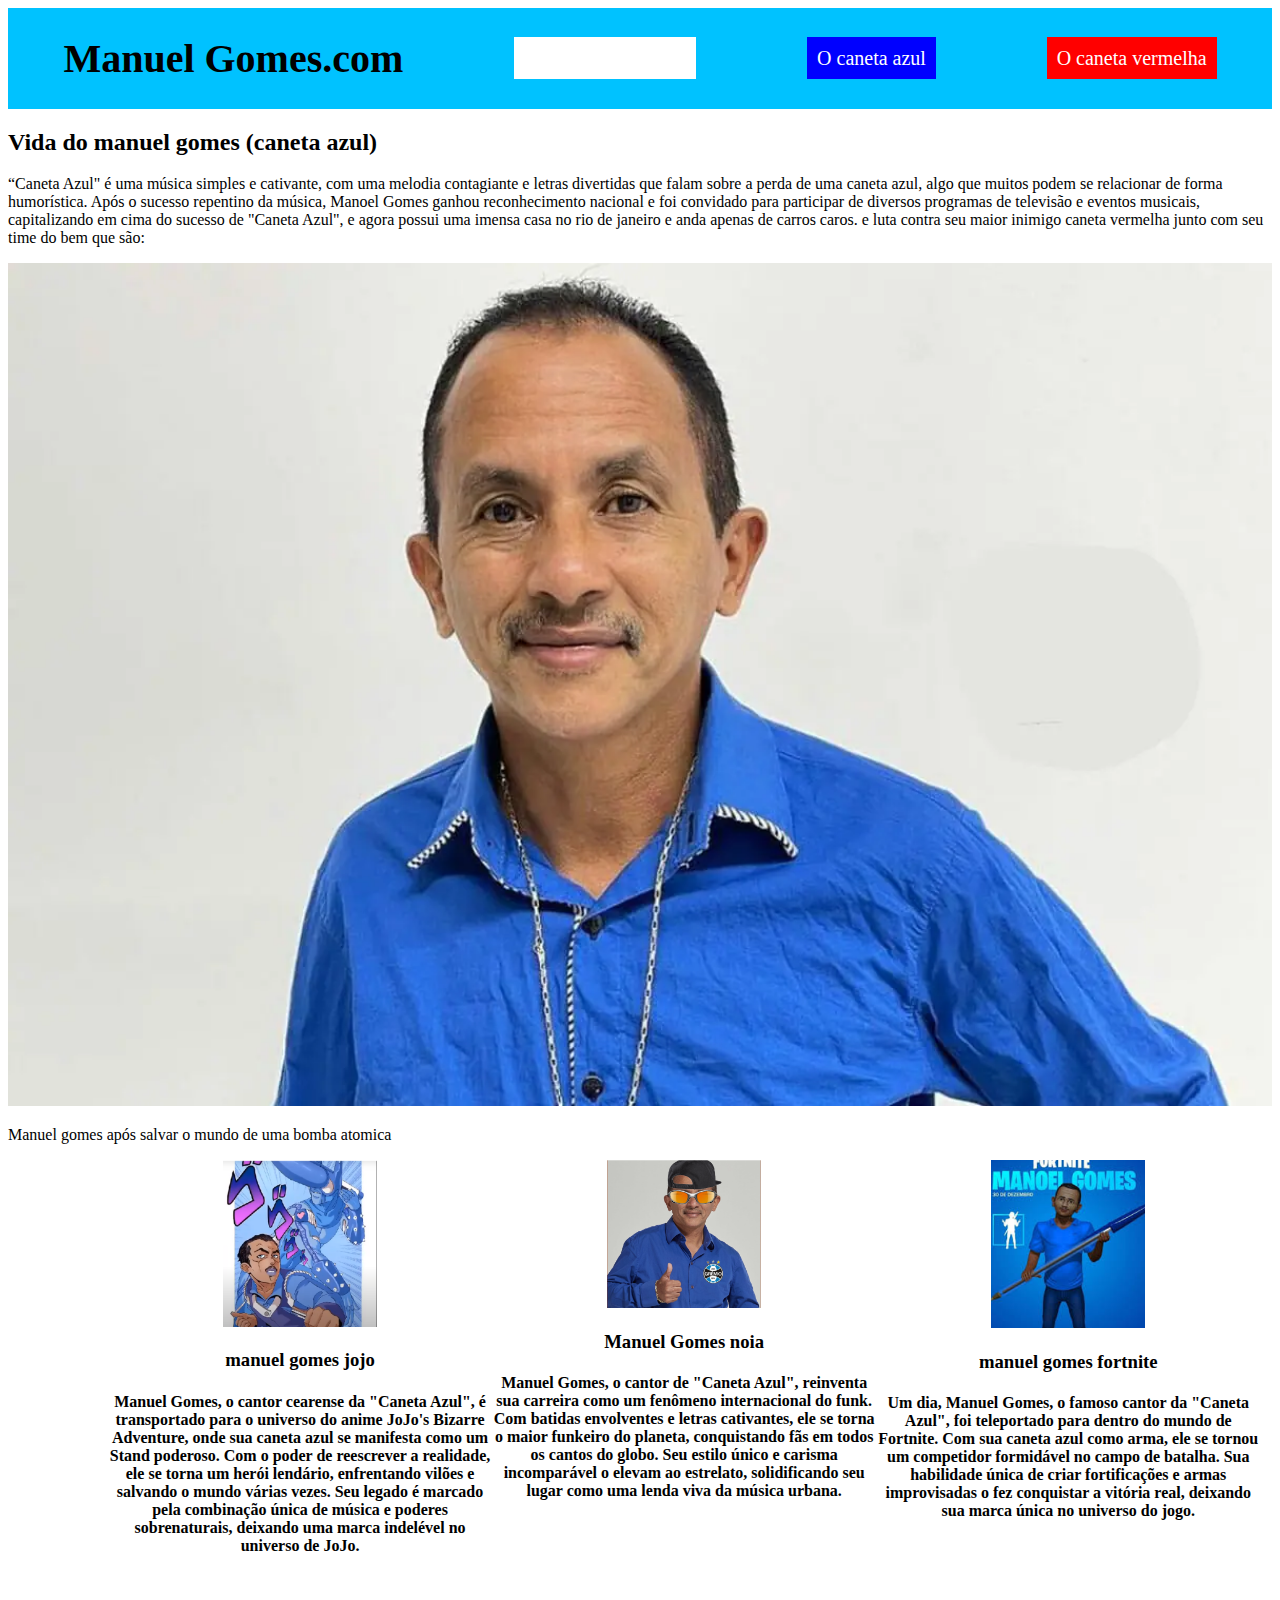
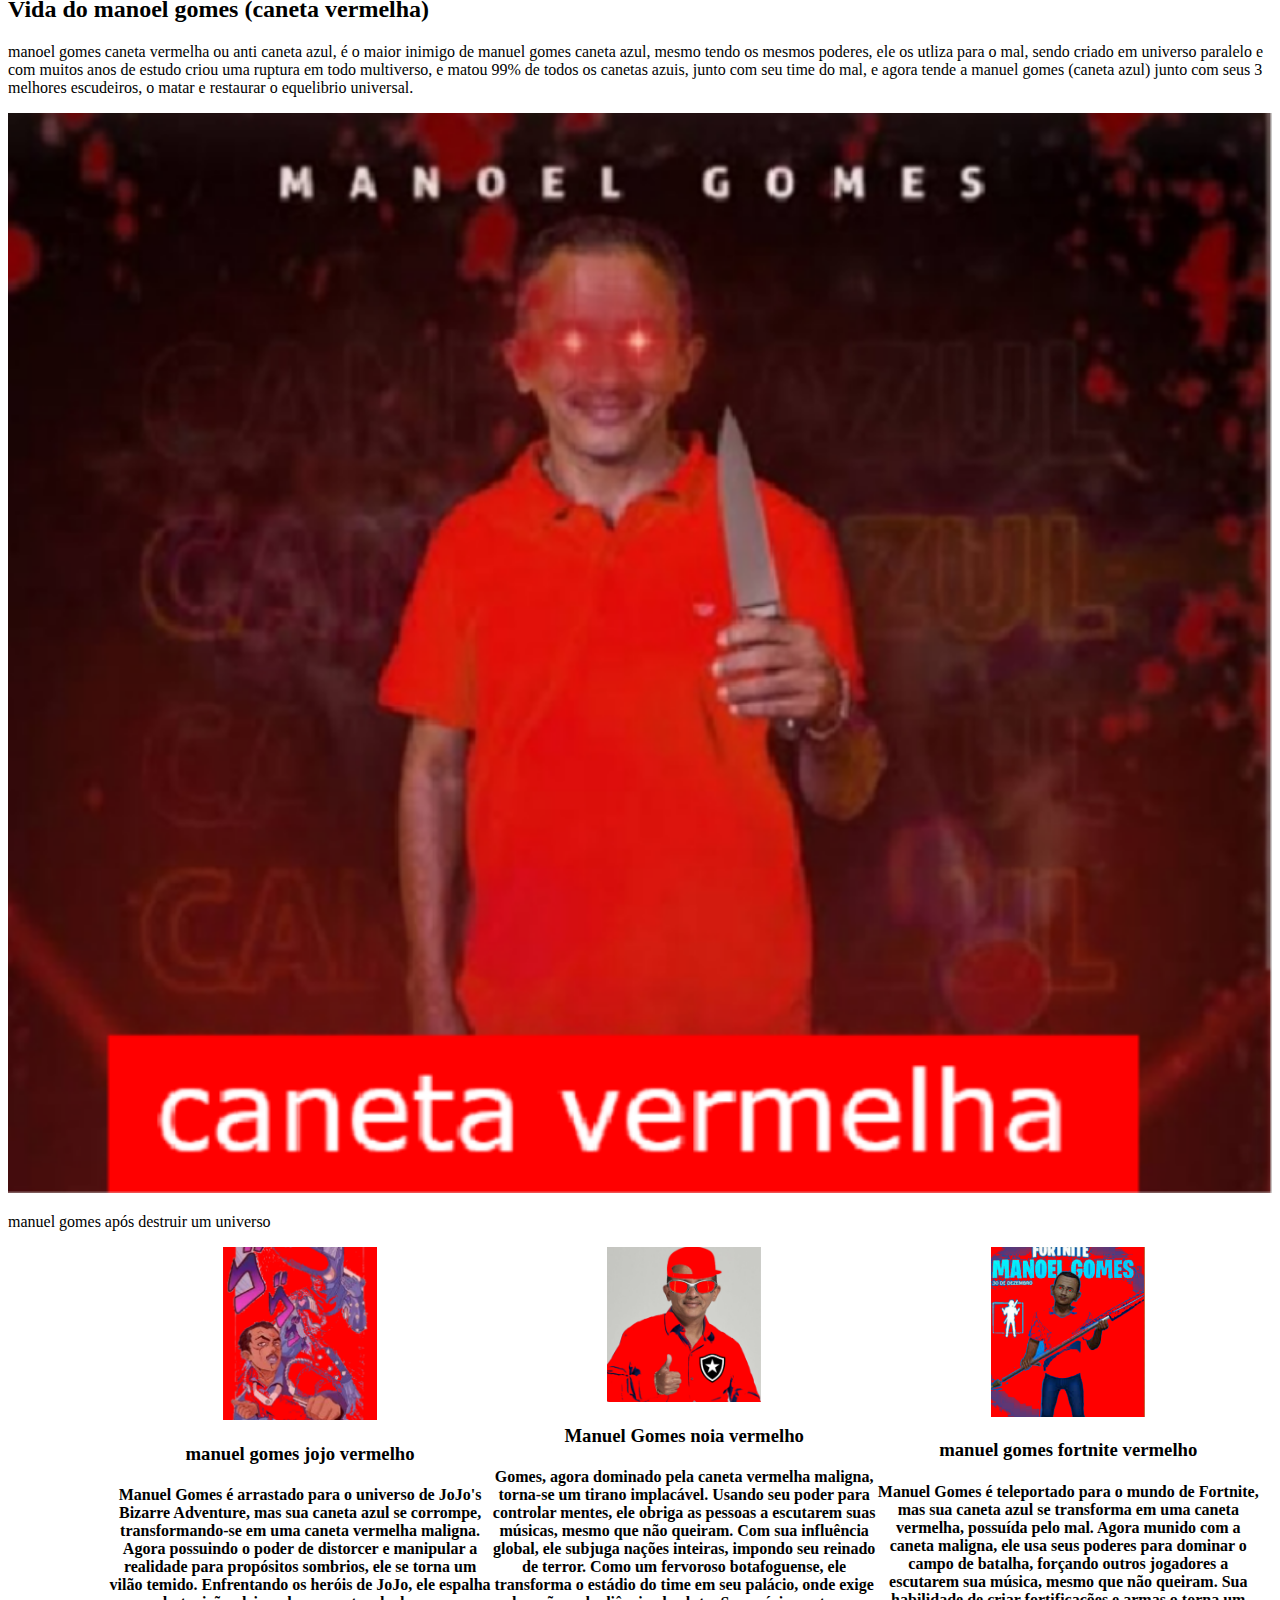
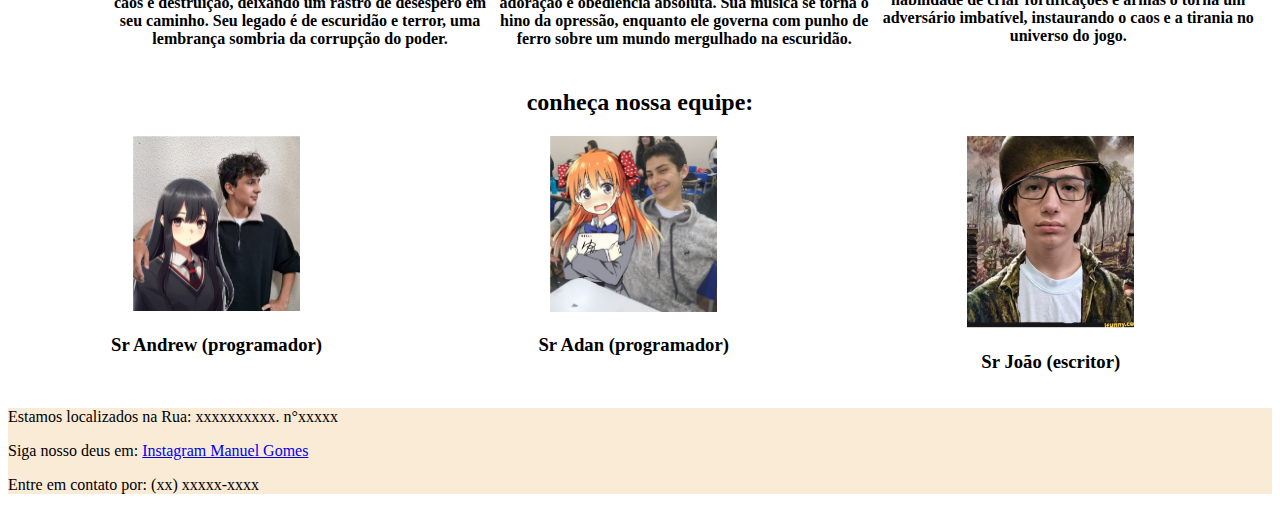
==== index.html @ 4ee93c65 "s" ====
<!DOCTYPE html>
<html lang="pt-br">

<head>
    <meta charset="UTF-8">
    <meta name="viewport" content="width=device-width, initial-scale=1.0">
    <title>2 ano i</title>
    <link rel="stylesheet" href="./style.css">
</head>

<body>
    <header>
        
        <h1>Manuel Gomes.com</h1>
        <p class="equipe"><a href="#equipe">criadores dessa obra</a></p>
        <p class="azul"><a href="#vermelhos">O caneta azul</a></p>
        <p class="vermelha"><a href="#azuis">O caneta vermelha</a></p>
    </header>
    <section  id="azuis" id="intro">
        <div>
            <h2>Vida do manuel gomes (caneta azul)</h2>
            <p> “Caneta Azul" é uma música simples e cativante, com uma melodia contagiante e letras divertidas que falam sobre a perda de uma caneta azul, algo que muitos podem se relacionar de forma humorística.
                Após o sucesso repentino da música, Manoel Gomes ganhou reconhecimento nacional e foi convidado para participar de diversos programas de televisão e eventos musicais, capitalizando em cima do sucesso de "Caneta Azul", e agora possui uma imensa casa no rio  de janeiro e anda apenas de carros caros. e luta contra seu maior inimigo caneta vermelha junto com seu time do bem que são:</p>
        </div>
        <div>
        <img class=img-intro src="./manoel-gomes-caneta-azul-golpe-milionario.webp" alt="caneta azul">
        <p> Manuel gomes após salvar o mundo de uma bomba atomica</p>
    </div>
    </section>
    <section class="manuel-gomes-azuis">
        <div>
            <img class="manuel-azul" src="/manuel-gomes-jojo.png" alt="Foto do manuel gomes jojo">
            <h3>manuel gomes jojo </h3>
            <h4>Manuel Gomes, o cantor cearense da "Caneta Azul", é transportado para o universo do anime JoJo's Bizarre Adventure, onde sua caneta azul se manifesta como um Stand poderoso. Com o poder de reescrever a realidade, ele se torna um herói lendário, enfrentando vilões e salvando o mundo várias vezes. Seu legado é marcado pela combinação única de música e poderes sobrenaturais, deixando uma marca indelével no universo de JoJo.</h4>
        </div>
        <div>
            <img class="manuel-azul" src="/manuel-gomes-noia.png" alt="Foto do manuel-gomes-noia">
            <h3>Manuel Gomes noia </h3>
            <h4>Manuel Gomes, o cantor de "Caneta Azul", reinventa sua carreira como um fenômeno internacional do funk. Com batidas envolventes e letras cativantes, ele se torna o maior funkeiro do planeta, conquistando fãs em todos os cantos do globo. Seu estilo único e carisma incomparável o elevam ao estrelato, solidificando seu lugar como uma lenda viva da música urbana.</h4>
        </div>
        <div>
            <img class="manuel-azul" src="/manuel-gomes-fortnite.png" alt="Foto do manuel gomes fornite">
            <h3>manuel gomes fortnite </h3>
            <h4>Um dia, Manuel Gomes, o famoso cantor da "Caneta Azul", foi teleportado para dentro do mundo de Fortnite. Com sua caneta azul como arma, ele se tornou um competidor formidável no campo de batalha. Sua habilidade única de criar fortificações e armas improvisadas o fez conquistar a vitória real, deixando sua marca única no universo do jogo.</h4>
        </div>
</section>
<section id="vermelhos" id="intro">
    <div>
        <h2>Vida do manoel gomes (caneta vermelha)</h2>
        <p> manoel gomes caneta vermelha ou anti caneta azul, é o maior inimigo de manuel gomes caneta azul, mesmo tendo os mesmos poderes, ele os utliza para o mal, sendo criado em universo paralelo e com muitos anos de estudo criou uma ruptura em todo multiverso, e matou 99% de todos os canetas azuis, junto com seu time do mal, e agora tende a manuel gomes (caneta azul) junto com seus 3 melhores escudeiros, o matar e restaurar o equelibrio universal.</p>
    </div>
    <div>
    <img class=img-intro src="./manuel-vermelho.png" alt="caneta azul">
    <p> manuel gomes após destruir um universo</p>
</div>
</section>

<section class="manuel-gomes-azuis">
    <div>
        <img src="./manuel-jojo-vermelho.png" alt="Foto do manuel gomes jojo">
        <h3>manuel gomes jojo vermelho </h3>
        <h4>Manuel Gomes é arrastado para o universo de JoJo's Bizarre Adventure, mas sua caneta azul se corrompe, transformando-se em uma caneta vermelha maligna. Agora possuindo o poder de distorcer e manipular a realidade para propósitos sombrios, ele se torna um vilão temido. Enfrentando os heróis de JoJo, ele espalha caos e destruição, deixando um rastro de desespero em seu caminho. Seu legado é de escuridão e terror, uma lembrança sombria da corrupção do poder.</h4>
    </div>
    <div>
        <img src="./manuel-noia-vermelho.png" alt="Foto do manuel-gomes-noia">
        <h3>Manuel Gomes noia vermelho </h3>
        <h4> Gomes, agora dominado pela caneta vermelha maligna, torna-se um tirano implacável. Usando seu poder para controlar mentes, ele obriga as pessoas a escutarem suas músicas, mesmo que não queiram. Com sua influência global, ele subjuga nações inteiras, impondo seu reinado de terror. Como um fervoroso botafoguense, ele transforma o estádio do time em seu palácio, onde exige adoração e obediência absoluta. Sua música se torna o hino da opressão, enquanto ele governa com punho de ferro sobre um mundo mergulhado na escuridão.</h4>
    </div>
    <div>
        <img src="./manuel-fort-vermleho.png" alt="Foto do manuel gomes fornite">
        <h3>manuel gomes fortnite vermelho </h3>
        <h4>Manuel Gomes é teleportado para o mundo de Fortnite, mas sua caneta azul se transforma em uma caneta vermelha, possuída pelo mal. Agora munido com a caneta maligna, ele usa seus poderes para dominar o campo de batalha, forçando outros jogadores a escutarem sua música, mesmo que não queiram. Sua habilidade de criar fortificações e armas o torna um adversário imbatível, instaurando o caos e a tirania no universo do jogo.</h4>
    </div>
</section>
<section id="equipe">
        <h2>conheça nossa equipe: </h2>
        <div class="integrantes">
            <div>
                <img src="/andrew lindo.png" alt="Foto do andrew lindo">
                <h3>Sr Andrew (programador) </h3>
            </div>
            <div>
                <img src="/adan gostoso.png" alt="Foto do adan gostoso">
                <h3>Sr Adan (programador) </h3>
            </div>
            <div>
                <img  a src="/joao de guerra.png" alt="Foto do Joao de guerra">
                <h3>Sr João (escritor) </h3>
            </div>
        </div>
    </section>
    <footer>
        <p> Estamos localizados na Rua: xxxxxxxxxx. n°xxxxx</p>
        <p>Siga nosso deus em: <a href="https://www.instagram.com/manoelgomesbr/">Instagram Manuel Gomes</a></p>
        <p>Entre em contato por: (xx) xxxxx-xxxx</p>
    </footer>


</body>

</html>
---- style.css ----
:root{
    --azulcaneta: #ffffff;
}

body{
    background-color: var(--azulcaneta);

}



img{ 
    width: 40%;
} 
header{
    font-size: 20px;
    margin: 0;
    display: flex;
    align-items: center;
    justify-content: space-around;
    background-color:#00C2FF;

}

.equipe a{
    color: white;
    background-color: rgb(255, 255, 255);
    padding: 10px;
}

.azul a{
    color: white;
    background-color: blue;
    padding: 10px;
}

.vermelha a{
    color: white;
    background-color: rgb(255, 0, 0);
    padding: 10px;
}

#intro{
    display: flex;
    background-color: #afafaf;
    margin: 20px;
    margin-left: 100px;
    padding: 40px ;
    font-size: 27px;

}

.img-intro{
    width: 100%;
}

#equipe{
    text-align: center;
}

.integrantes{
    display: grid;
    grid-template-columns: 33% 33% 33%;
}

.ft_integrante{
    width: 40%;
}
.manuel-gomes-azuis{
    display: grid;
    text-align: center;
    grid-template-columns: 33% 33% 33%;
    margin-left: 100px;
}

footer{
    background-color: antiquewhite;
    color: black;
}

header a{
    color: black;
    text-decoration: none;
}
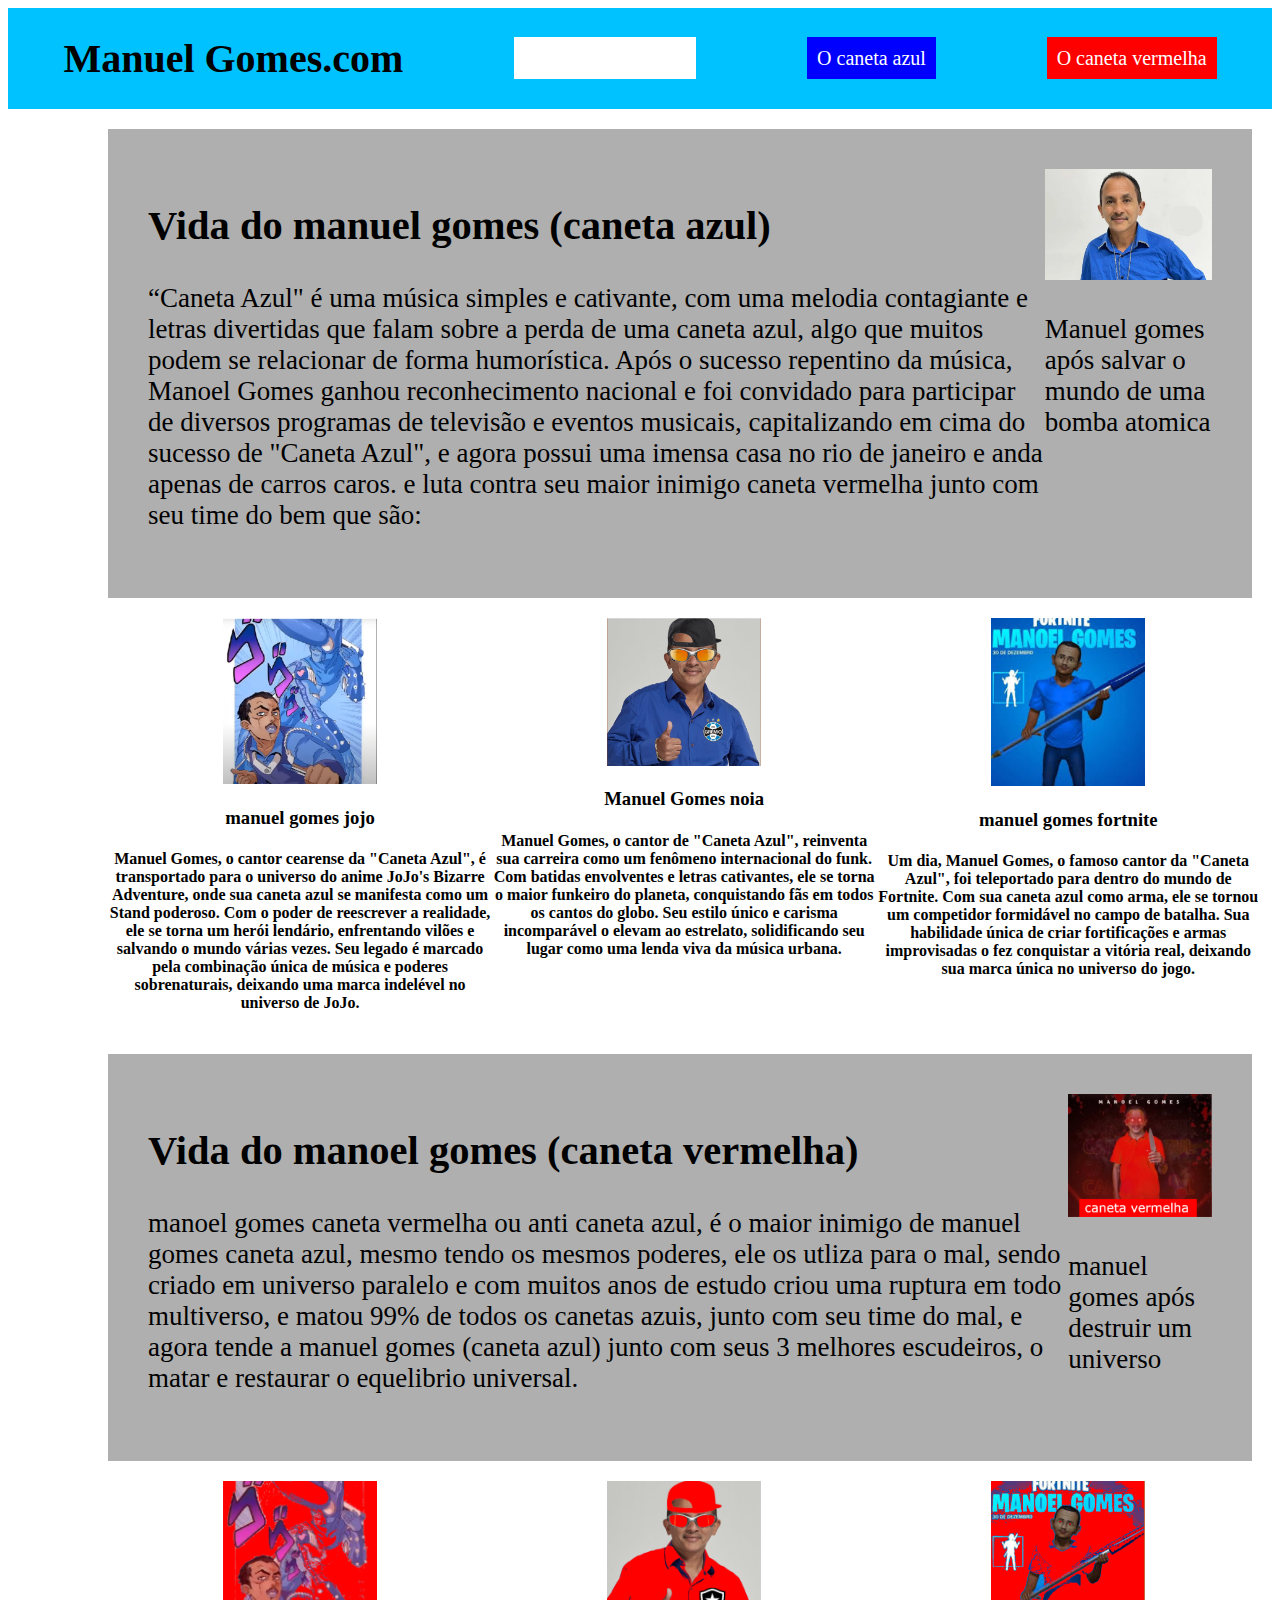
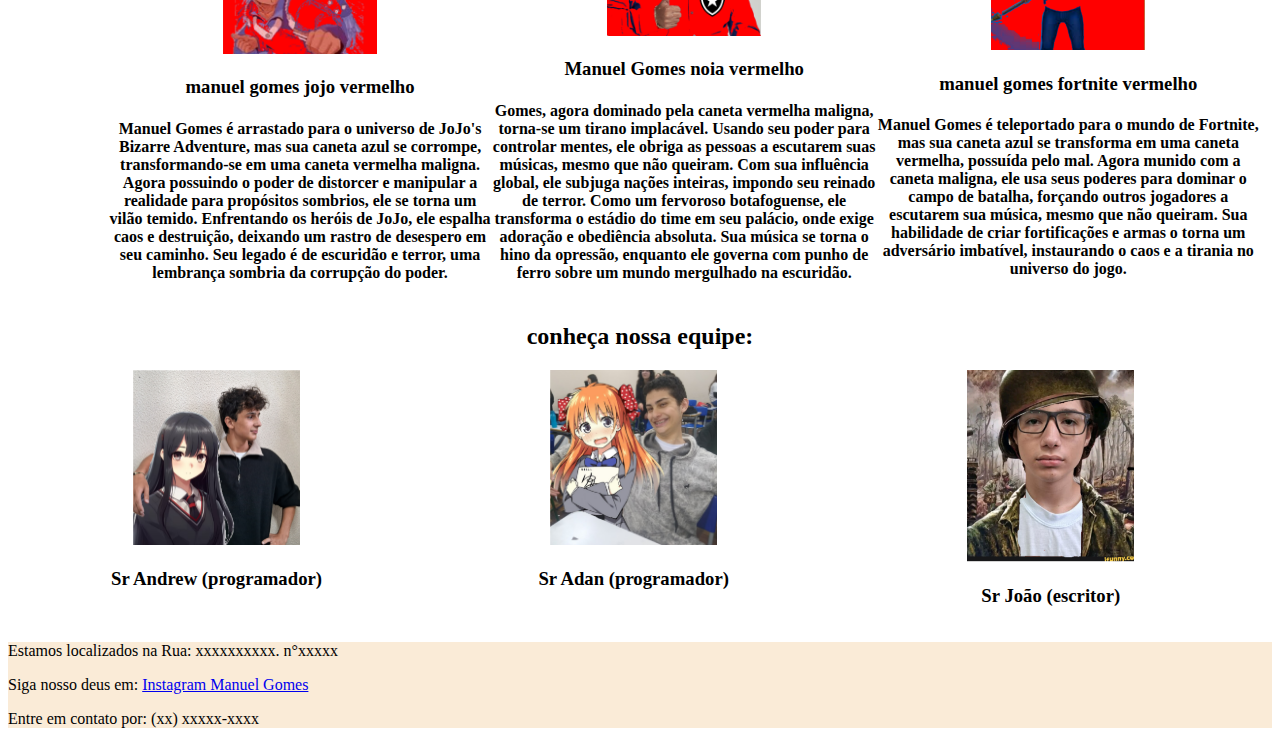
==== commit af12a977: "s" ====
--- a/index.html
+++ b/index.html
@@ -13,10 +13,10 @@
         
         <h1>Manuel Gomes.com</h1>
         <p class="equipe"><a href="#equipe">criadores dessa obra</a></p>
-        <p class="azul"><a href="#vermelhos">O caneta azul</a></p>
-        <p class="vermelha"><a href="#azuis">O caneta vermelha</a></p>
+        <p class="azul"><a href="#azuis">O caneta azul</a></p>
+        <p class="vermelha"><a href="#vermelhos">O caneta vermelha</a></p>
     </header>
-    <section  id="azuis" id="intro">
+    <section id="intro" id="azuis">
         <div>
             <h2>Vida do manuel gomes (caneta azul)</h2>
             <p> “Caneta Azul" é uma música simples e cativante, com uma melodia contagiante e letras divertidas que falam sobre a perda de uma caneta azul, algo que muitos podem se relacionar de forma humorística.
@@ -44,7 +44,7 @@
             <h4>Um dia, Manuel Gomes, o famoso cantor da "Caneta Azul", foi teleportado para dentro do mundo de Fortnite. Com sua caneta azul como arma, ele se tornou um competidor formidável no campo de batalha. Sua habilidade única de criar fortificações e armas improvisadas o fez conquistar a vitória real, deixando sua marca única no universo do jogo.</h4>
         </div>
 </section>
-<section id="vermelhos" id="intro">
+<section id="intro" id="vermelhos" >
     <div>
         <h2>Vida do manoel gomes (caneta vermelha)</h2>
         <p> manoel gomes caneta vermelha ou anti caneta azul, é o maior inimigo de manuel gomes caneta azul, mesmo tendo os mesmos poderes, ele os utliza para o mal, sendo criado em universo paralelo e com muitos anos de estudo criou uma ruptura em todo multiverso, e matou 99% de todos os canetas azuis, junto com seu time do mal, e agora tende a manuel gomes (caneta azul) junto com seus 3 melhores escudeiros, o matar e restaurar o equelibrio universal.</p>
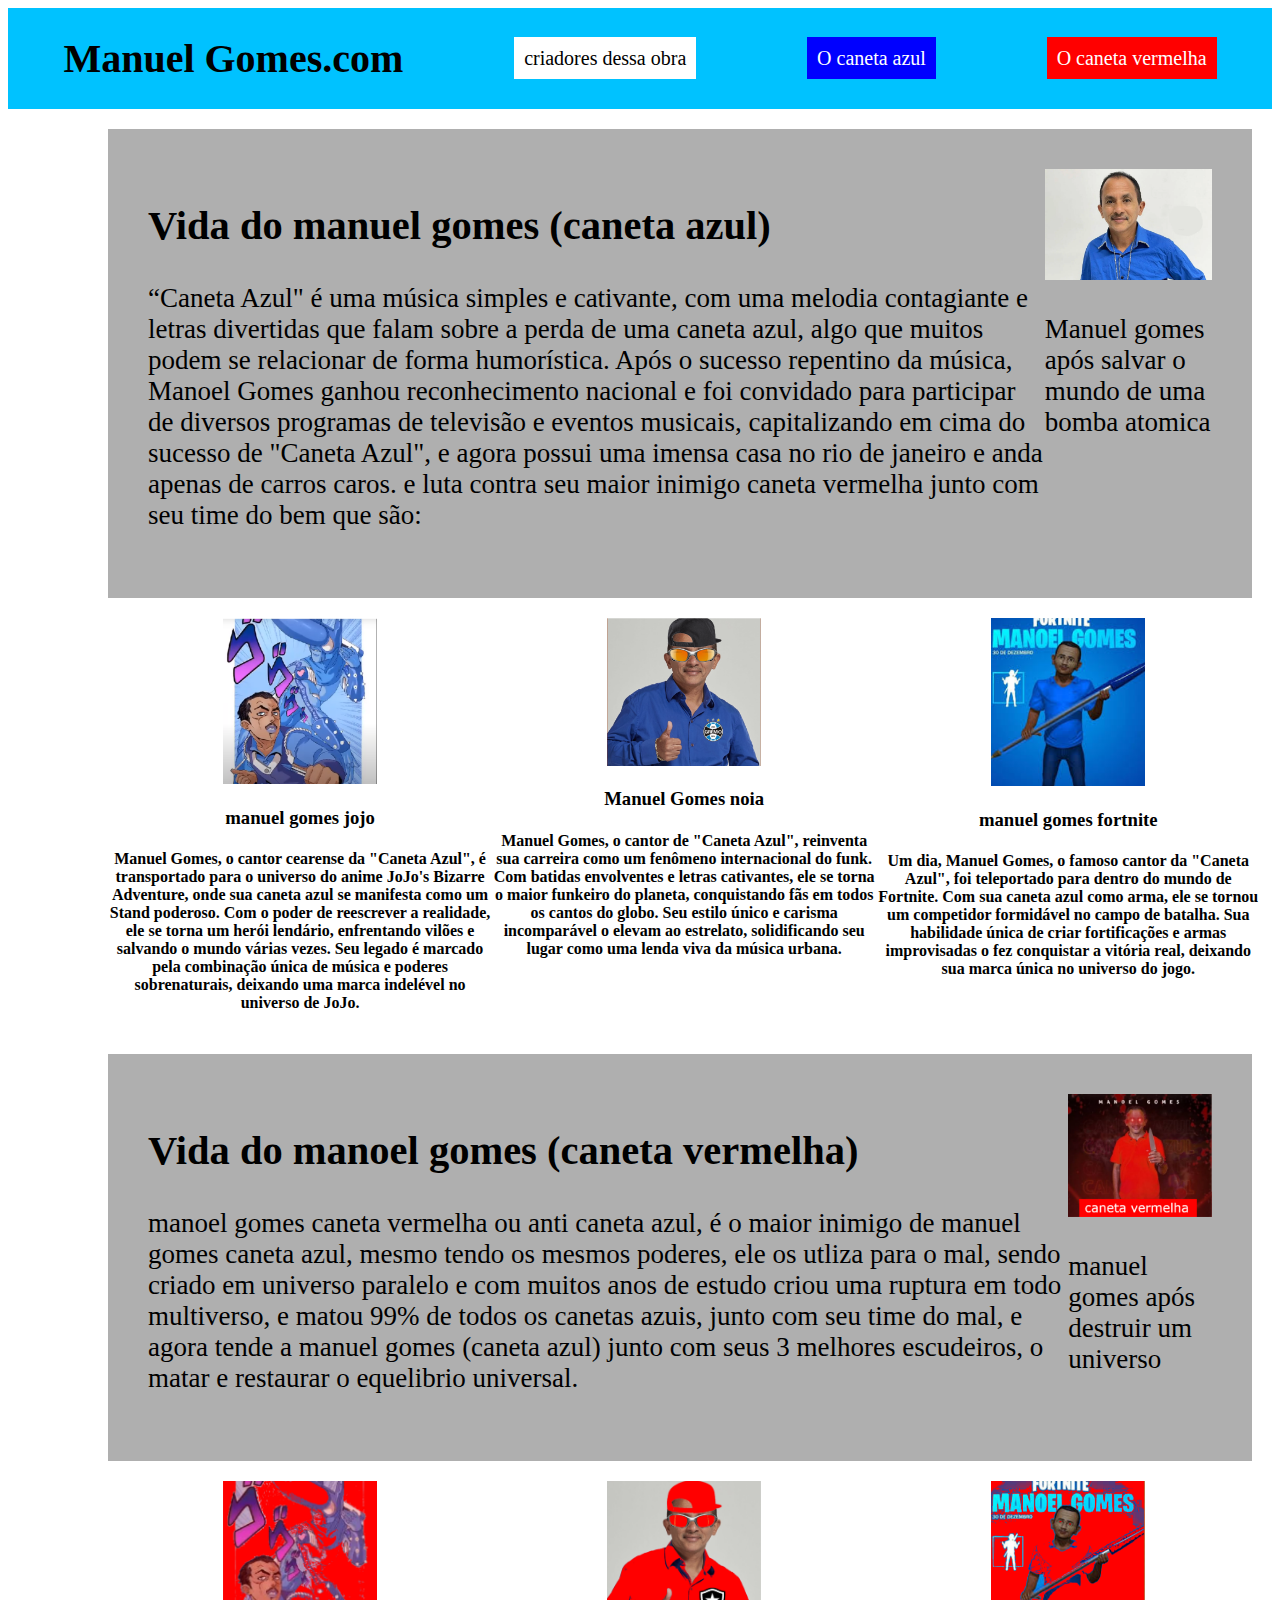
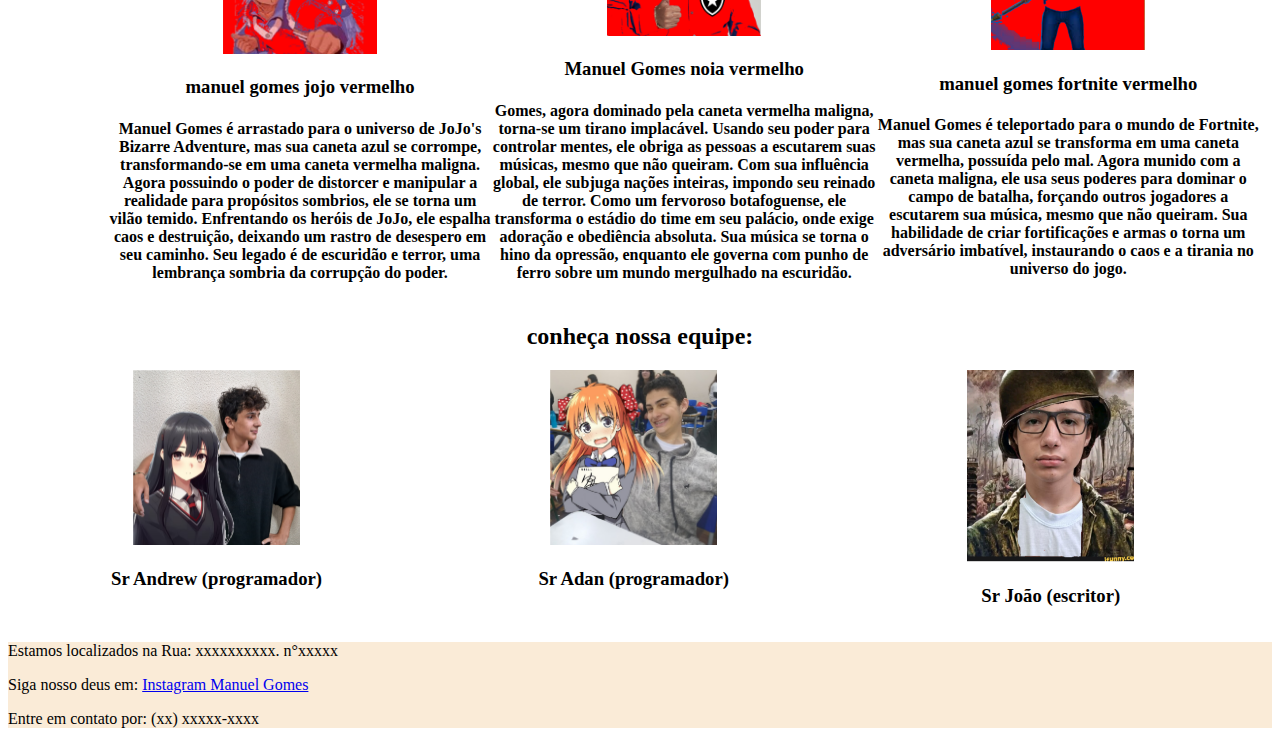
==== commit f61c9239: "s" ====
--- a/index.html
+++ b/index.html
@@ -16,8 +16,8 @@
         <p class="azul"><a href="#azuis">O caneta azul</a></p>
         <p class="vermelha"><a href="#vermelhos">O caneta vermelha</a></p>
     </header>
-    <section id="intro" id="azuis">
-        <div>
+    <section id="intro" >
+        <div id="azuis">
             <h2>Vida do manuel gomes (caneta azul)</h2>
             <p> “Caneta Azul" é uma música simples e cativante, com uma melodia contagiante e letras divertidas que falam sobre a perda de uma caneta azul, algo que muitos podem se relacionar de forma humorística.
                 Após o sucesso repentino da música, Manoel Gomes ganhou reconhecimento nacional e foi convidado para participar de diversos programas de televisão e eventos musicais, capitalizando em cima do sucesso de "Caneta Azul", e agora possui uma imensa casa no rio  de janeiro e anda apenas de carros caros. e luta contra seu maior inimigo caneta vermelha junto com seu time do bem que são:</p>
@@ -44,8 +44,8 @@
             <h4>Um dia, Manuel Gomes, o famoso cantor da "Caneta Azul", foi teleportado para dentro do mundo de Fortnite. Com sua caneta azul como arma, ele se tornou um competidor formidável no campo de batalha. Sua habilidade única de criar fortificações e armas improvisadas o fez conquistar a vitória real, deixando sua marca única no universo do jogo.</h4>
         </div>
 </section>
-<section id="intro" id="vermelhos" >
-    <div>
+<section id="intro" >
+    <div id= vermelha">
         <h2>Vida do manoel gomes (caneta vermelha)</h2>
         <p> manoel gomes caneta vermelha ou anti caneta azul, é o maior inimigo de manuel gomes caneta azul, mesmo tendo os mesmos poderes, ele os utliza para o mal, sendo criado em universo paralelo e com muitos anos de estudo criou uma ruptura em todo multiverso, e matou 99% de todos os canetas azuis, junto com seu time do mal, e agora tende a manuel gomes (caneta azul) junto com seus 3 melhores escudeiros, o matar e restaurar o equelibrio universal.</p>
     </div>
--- a/style.css
+++ b/style.css
@@ -23,7 +23,7 @@
 }
 
 .equipe a{
-    color: white;
+    color: rgb(0, 0, 0);
     background-color: rgb(255, 255, 255);
     padding: 10px;
 }
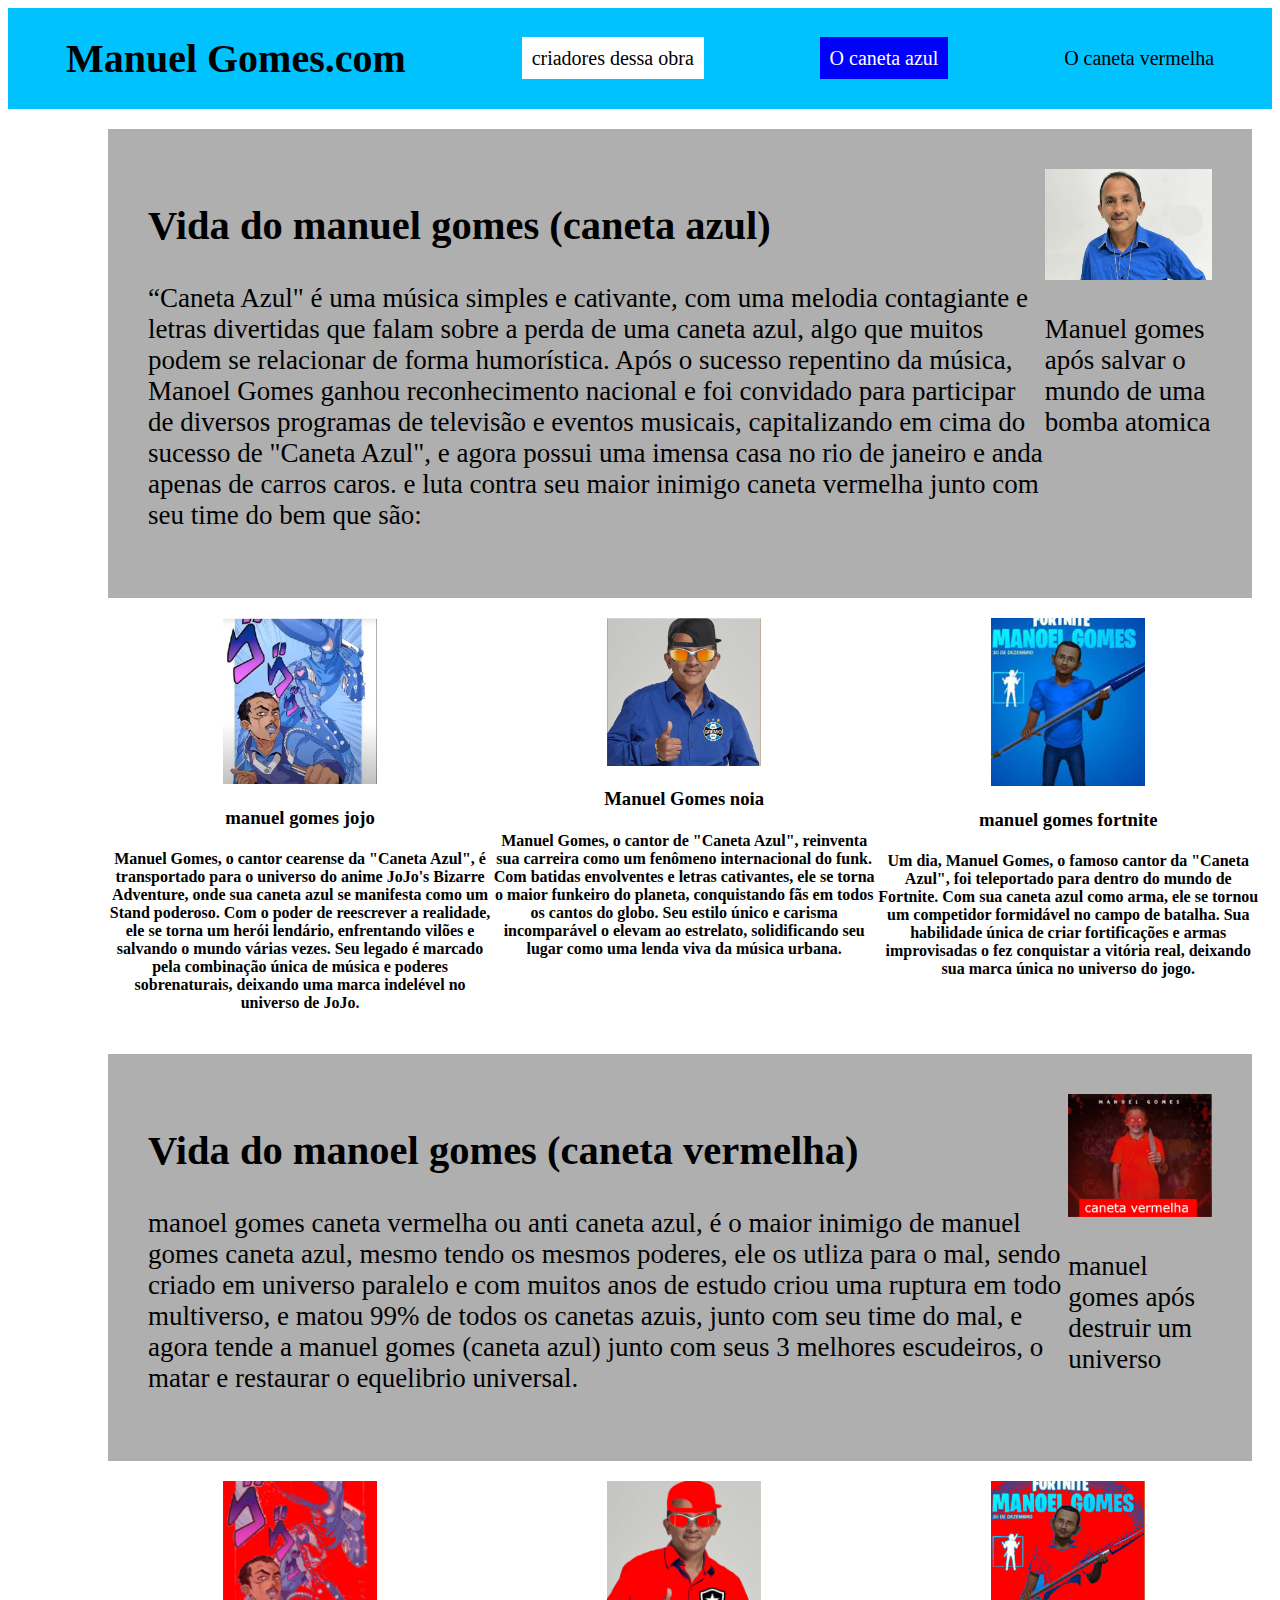
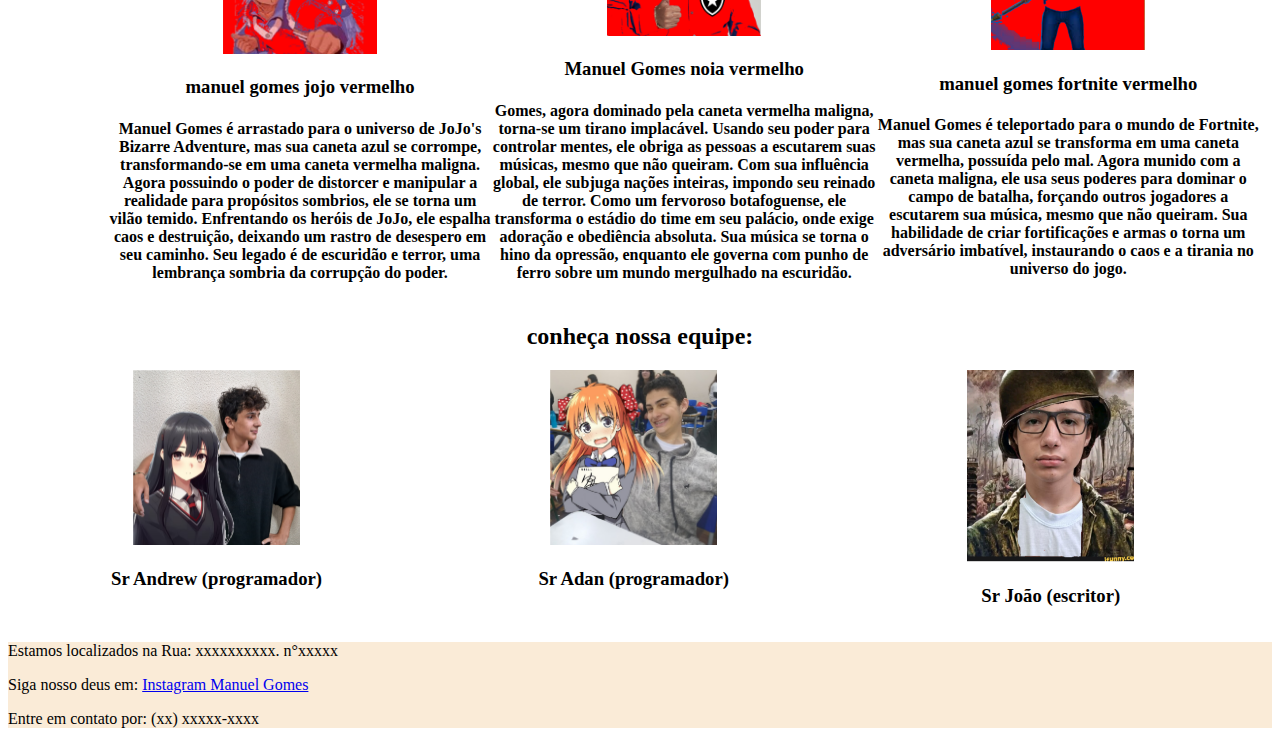
==== commit 89a0ec1e: "s" ====
--- a/index.html
+++ b/index.html
@@ -45,7 +45,7 @@
         </div>
 </section>
 <section id="intro" >
-    <div id= vermelha">
+    <div id= vermelhos">
         <h2>Vida do manoel gomes (caneta vermelha)</h2>
         <p> manoel gomes caneta vermelha ou anti caneta azul, é o maior inimigo de manuel gomes caneta azul, mesmo tendo os mesmos poderes, ele os utliza para o mal, sendo criado em universo paralelo e com muitos anos de estudo criou uma ruptura em todo multiverso, e matou 99% de todos os canetas azuis, junto com seu time do mal, e agora tende a manuel gomes (caneta azul) junto com seus 3 melhores escudeiros, o matar e restaurar o equelibrio universal.</p>
     </div>
--- a/style.css
+++ b/style.css
@@ -34,7 +34,7 @@
     padding: 10px;
 }
 
-.vermelha a{
+.vermelhos a{
     color: white;
     background-color: rgb(255, 0, 0);
     padding: 10px;
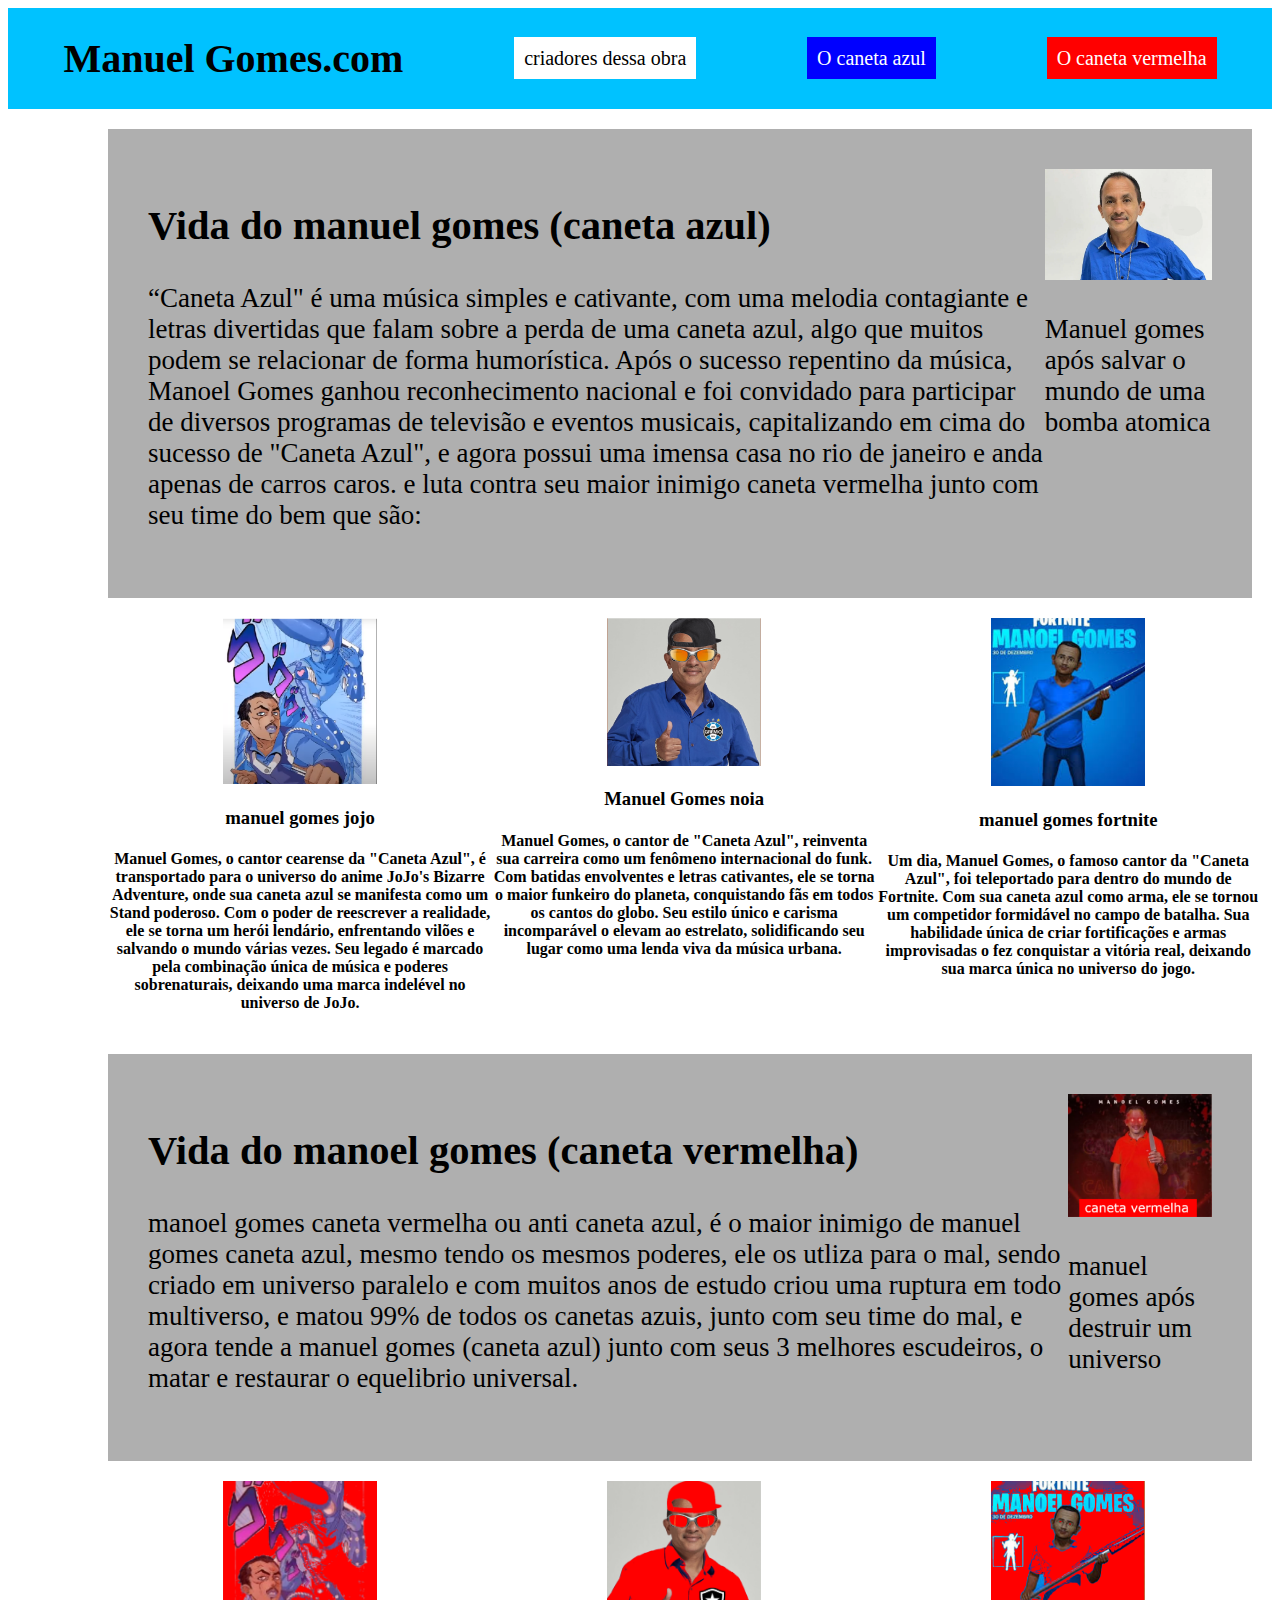
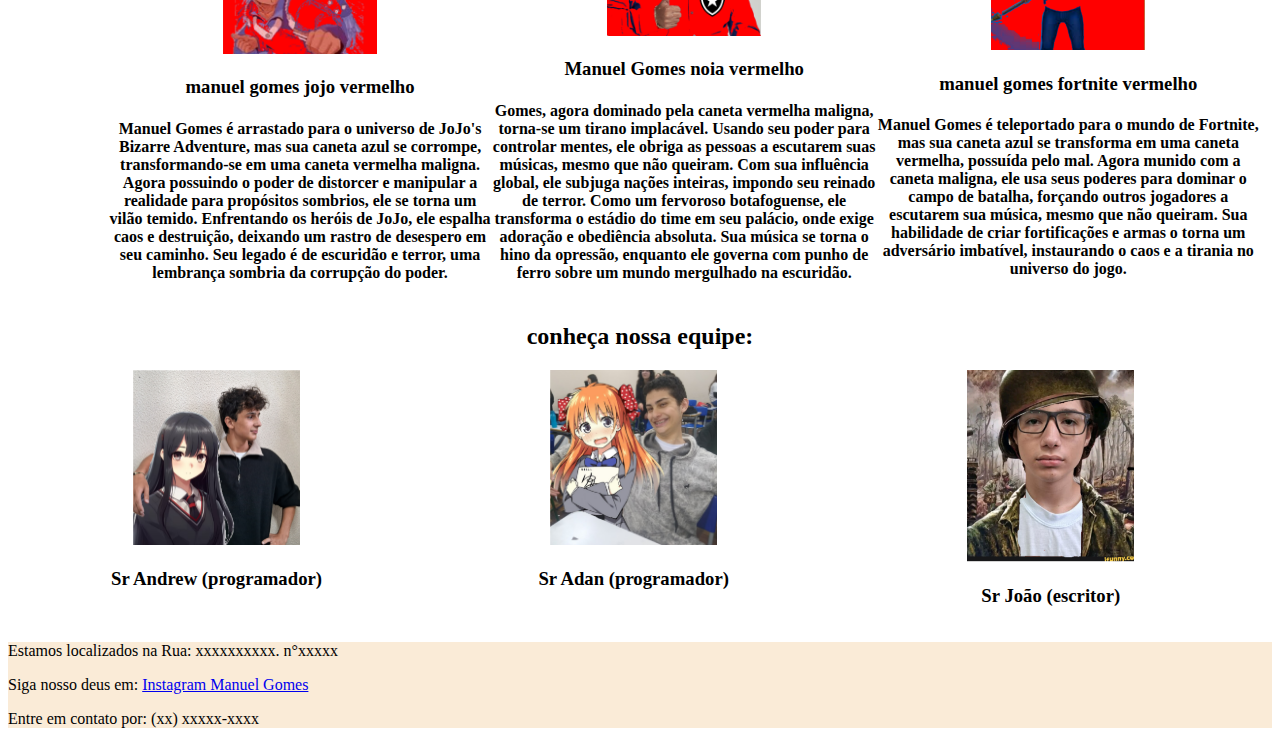
==== commit 514a505e: "d" ====
--- a/index.html
+++ b/index.html
@@ -13,11 +13,11 @@
         
         <h1>Manuel Gomes.com</h1>
         <p class="equipe"><a href="#equipe">criadores dessa obra</a></p>
-        <p class="azul"><a href="#azuis">O caneta azul</a></p>
-        <p class="vermelha"><a href="#vermelhos">O caneta vermelha</a></p>
+        <p class="azul"><a href="#azul">O caneta azul</a></p>
+        <p class="vermelhos"><a href="#vermelhos">O caneta vermelha</a></p>
     </header>
     <section id="intro" >
-        <div id="azuis">
+        <div id="azul">
             <h2>Vida do manuel gomes (caneta azul)</h2>
             <p> “Caneta Azul" é uma música simples e cativante, com uma melodia contagiante e letras divertidas que falam sobre a perda de uma caneta azul, algo que muitos podem se relacionar de forma humorística.
                 Após o sucesso repentino da música, Manoel Gomes ganhou reconhecimento nacional e foi convidado para participar de diversos programas de televisão e eventos musicais, capitalizando em cima do sucesso de "Caneta Azul", e agora possui uma imensa casa no rio  de janeiro e anda apenas de carros caros. e luta contra seu maior inimigo caneta vermelha junto com seu time do bem que são:</p>
@@ -45,7 +45,7 @@
         </div>
 </section>
 <section id="intro" >
-    <div id= vermelhos">
+    <div id="vermelhos">
         <h2>Vida do manoel gomes (caneta vermelha)</h2>
         <p> manoel gomes caneta vermelha ou anti caneta azul, é o maior inimigo de manuel gomes caneta azul, mesmo tendo os mesmos poderes, ele os utliza para o mal, sendo criado em universo paralelo e com muitos anos de estudo criou uma ruptura em todo multiverso, e matou 99% de todos os canetas azuis, junto com seu time do mal, e agora tende a manuel gomes (caneta azul) junto com seus 3 melhores escudeiros, o matar e restaurar o equelibrio universal.</p>
     </div>
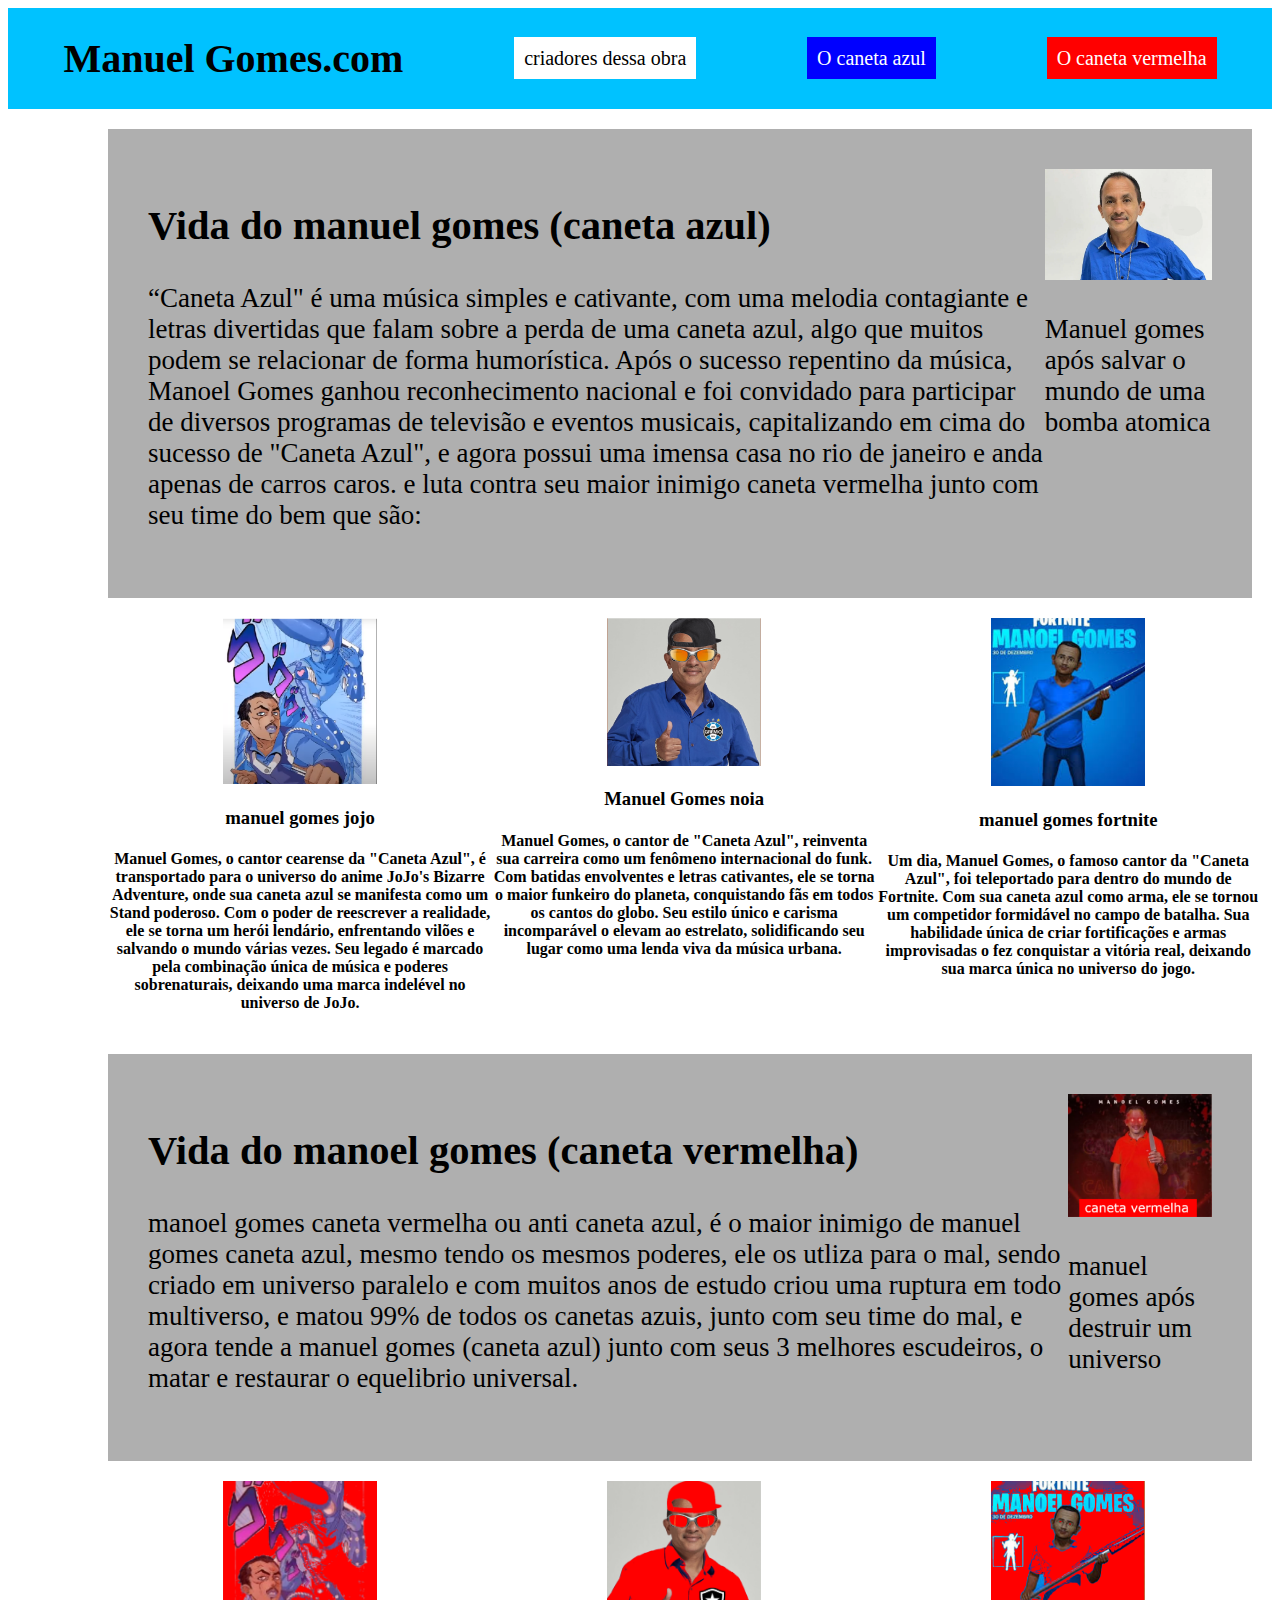
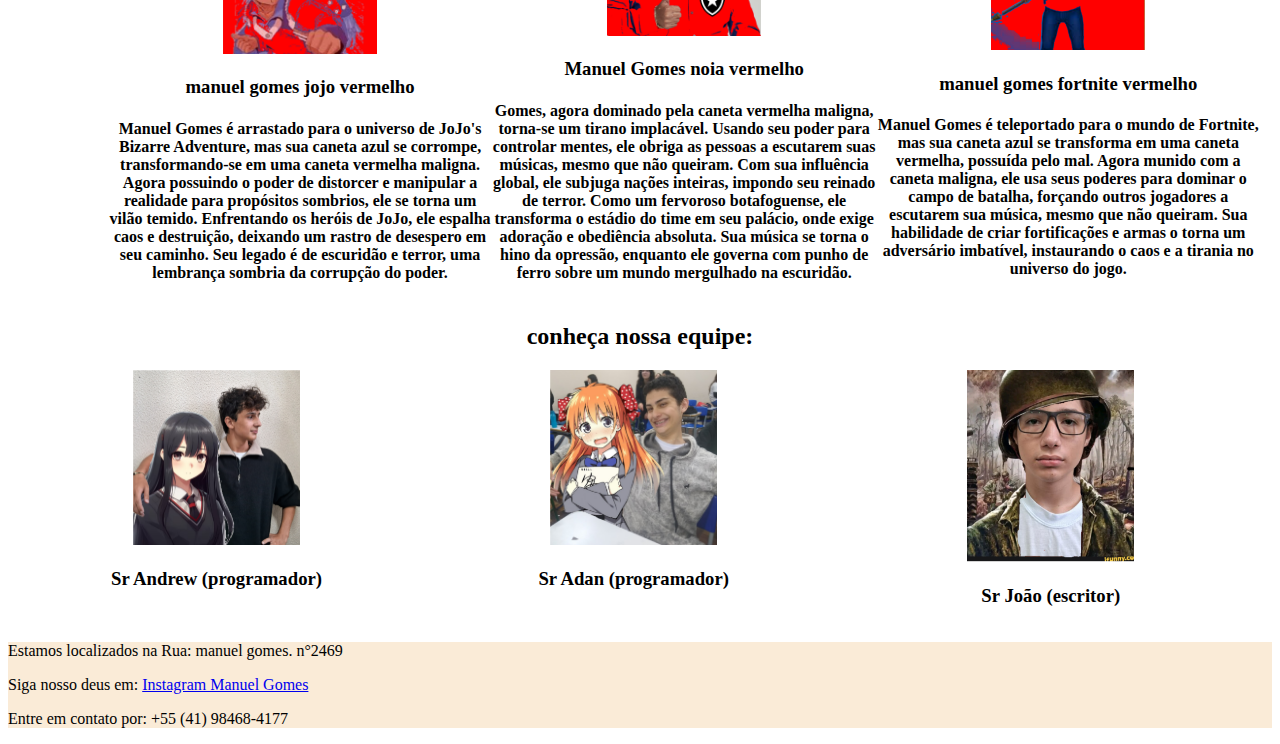
==== commit 99c4135d: "s" ====
--- a/index.html
+++ b/index.html
@@ -90,9 +90,9 @@
         </div>
     </section>
     <footer>
-        <p> Estamos localizados na Rua: xxxxxxxxxx. n°xxxxx</p>
+        <p> Estamos localizados na Rua: manuel gomes. n°2469</p>
         <p>Siga nosso deus em: <a href="https://www.instagram.com/manoelgomesbr/">Instagram Manuel Gomes</a></p>
-        <p>Entre em contato por: (xx) xxxxx-xxxx</p>
+        <p>Entre em contato por: +55 (41) 98468-4177</p>
     </footer>
 
 
